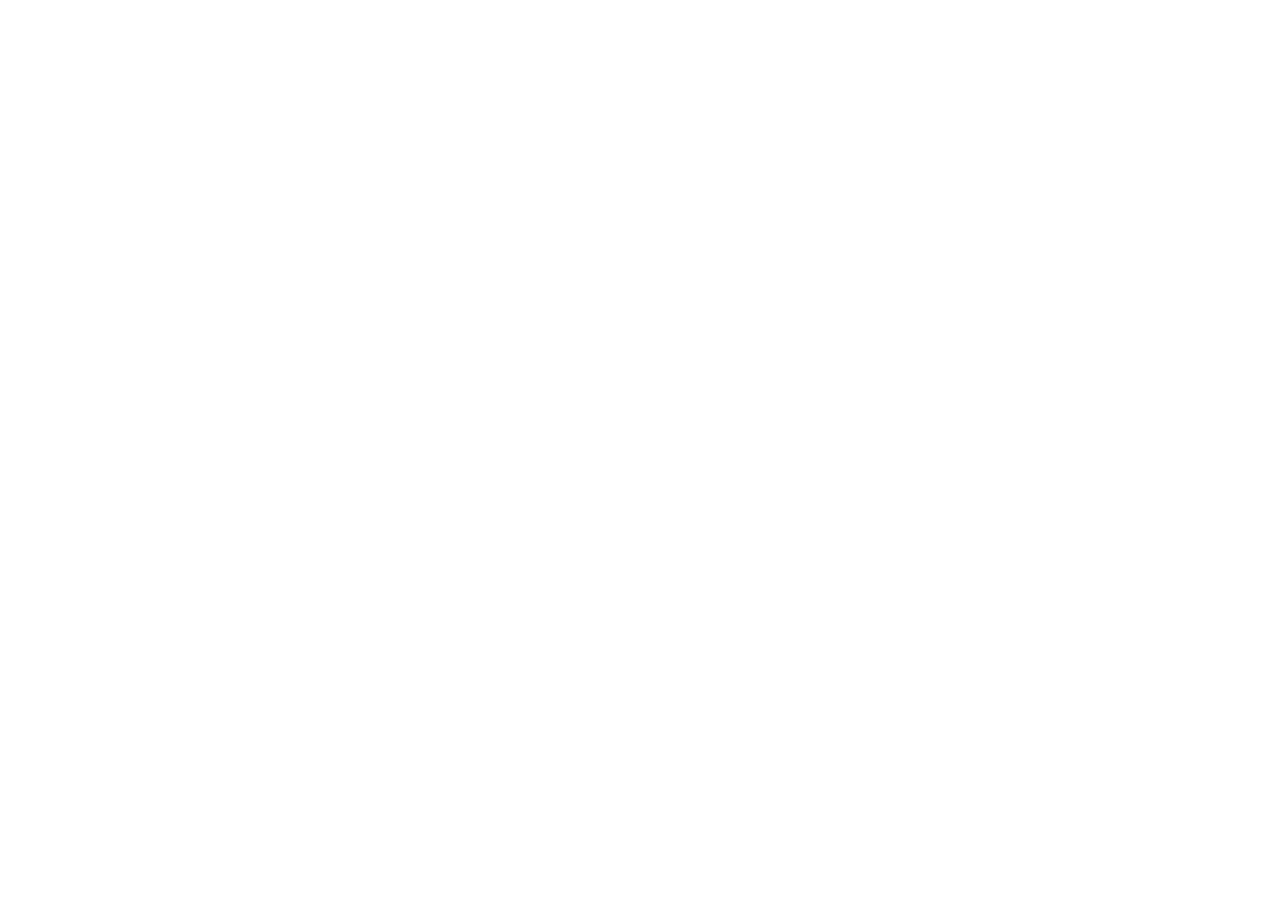
==== index.html @ 158cac10 "Initial commit" ====
<!DOCTYPE html>
<html lang="en">
<head>
    <meta charset="UTF-8">
    <meta name="viewport" content="width=device-width, initial-scale=1.0">
    <title>Crow Game</title>
    <link rel="stylesheet" href="style.css">
</head>
<body>
    
    <script src="main.js"></script>
</body>
</html>
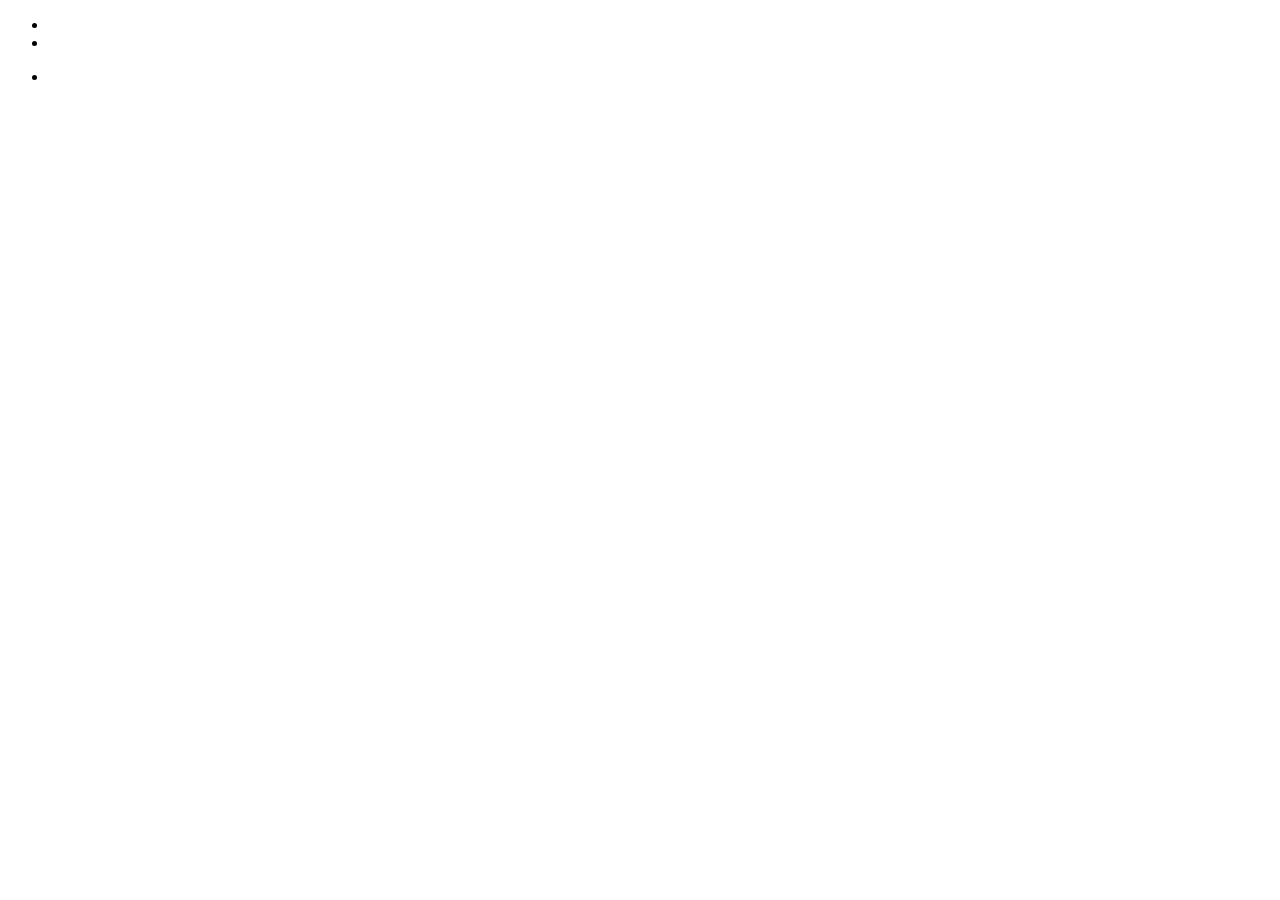
==== commit b9aa8cde: "Wrote proper instructions" ====
--- a/index.html
+++ b/index.html
@@ -7,7 +7,31 @@
     <link rel="stylesheet" href="style.css">
 </head>
 <body>
+    <!--Menu screen-->
+    <header>
+        <nav>
+            <ul>
+                <li>
+                    <!--Link 1-->
+                </li>
+                <li>
+                    <!--Link 2-->
+                </li>
+            </ul>
+        </nav>
+    </header>
+    <!--Remember to mention widths and heights in html itself for SEO purposes-->
+    <section class="main-screen">
+
+    </section>
     
+    <footer>
+        <ul>
+            <li>
+                
+            </li>
+        </ul>
+    </footer>
     <script src="main.js"></script>
 </body>
 </html>
--- a/style.css
+++ b/style.css
@@ -0,0 +1,7 @@
+/*Avoid using fixed units like px, cm, mm, etc and use relative units like 
+rem, %, em, etc so the game is responsive on a different screen (Like Macbook air, etc)
+
+Use clamp(x, calc(), y) for the headings rather than using rem or em so the heading looks good on big
+screens such as 4K monitor
+
+Use max-width: 100% and height: auto for responsive images*/
